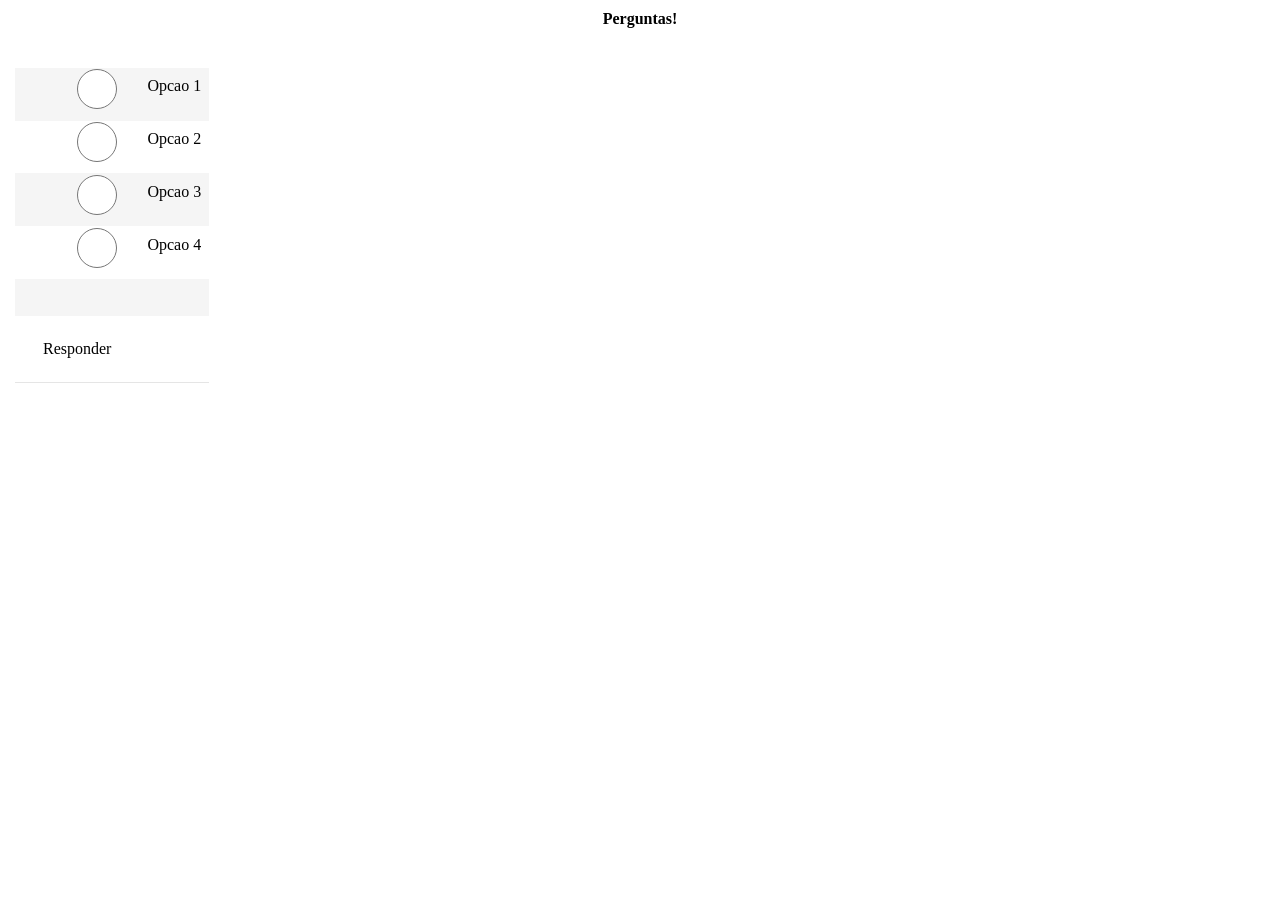
==== tela1.html @ a79eebca "2015-11-07" ====
<!doctype html>
<html lang="en">
	<head>
		<meta name="format-detection" content="telephone=no" />
        <meta name="viewport" content="user-scalable=no, initial-scale=1, maximum-scale=1, minimum-scale=1, width=device-width, target-densitydpi=medium-dpi" />
		<title>Sistema Teste</title>
		<link rel="stylesheet" href="css/jquery.mobile.structure.min.css" />
		<script src="js/jquery.min.js"></script>
		<script src="js/jquery.mobile.min.js"></script>
		<script type="text/javascript" src="js/scripts.js"></script>
		<style type="text/css">
		  input[type=radio] {
				border: 0px;
				width: 100%;
				height: 40px;
		  }	
		  
		  /* Add alternating row stripes */
			.table-stripe tbody tr:nth-child(odd) td,
			.table-stripe tbody tr:nth-child(odd) th {
			  background-color: rgba(0,0,0,0.04);
			}
			/* Add stroke to the header and last item */
			.table-stripe thead th,
			.table-stripe tbody tr:last-child {
			  border-bottom: 1px solid rgba(0, 0, 0, .1);
			}
		</style>
	</head>
<body>

	<div data-role="page" id="tela1" data-theme="a">

		<div data-role="header" data-position="fixed" data-tap-toggle="false" data-update-page-padding="false">
			<h1>Perguntas!</h1>
		</div>

		<div data-role="main" id="main_tela1" class="ui-content">
		
			<div id="painel_perguntas">
			<form method="post">
			<table data-role="table" data-mode="reflow" class="ui-responsive ui-shadow table-stripe" >
				<thead>
				<tr>
					<td colspan="2"><div id="pergunta"></div></td>
				</tr>
				</thead>
				<tbody>
				<tr>
					<td width="40" height="40">
						<input type="radio" value="1" name="opcao" id="opcao1">
					</td>
					<td>
						<div id="opcao1_rotulo">Opcao 1</div>
					</td>
				</tr>	
				<tr>
					<td width="40" height="40">
						<input type="radio" value="2" name="opcao" id="opcao2">
					</td>	
					<td>
						<div id="opcao2_rotulo">Opcao 2</div>
					</td>
				</tr>
				<tr>
					<td width="40" height="40">
						<input type="radio" value="3" name="opcao" id="opcao3">
					</td>
					<td>		
						<div id="opcao3_rotulo">Opcao 3</div>
					</td>
				</tr>
				<tr>
					<td width="40" height="40">
						<input type="radio" value="4" name="opcao" id="opcao4">
					</td>
					<td>	
						<div id="opcao4_rotulo">Opcao 4</div>
					</td>
				</tr>
				<tr>
					<td colspan="2">&nbsp;</td>
				</tr>
				<tr>
					<td>
						<input type="hidden" name="contador" id="contador" value="1">
						<input type="hidden" name="tmp_acerto" id="tmp_acerto" value="ERRO">
						<input type="hidden" name="tmp_opcao_selecionada" id="tmp_opcao_selecionada" value="">
						<input type="button" id="btn_responder" data-role="button" data-theme="a" value="Responder">
					</td>
				</tr>
				</tbody>
			</table>
			</form>
			</div>
			
			<div id="painel_respostas" style="display:none;">
				<div id="tabela_respostas"></div> 	
				<p>&nbsp;</p>
				<a href="index.html" data-role="button">Sair</a>
			
			</div>
		
		</div>

	</div>
	
	<script type="text/javascript" src="libs/fastclick.min.js"></script>
	<script type="text/javascript" src="phonegap.js"></script>
</body>
</html>
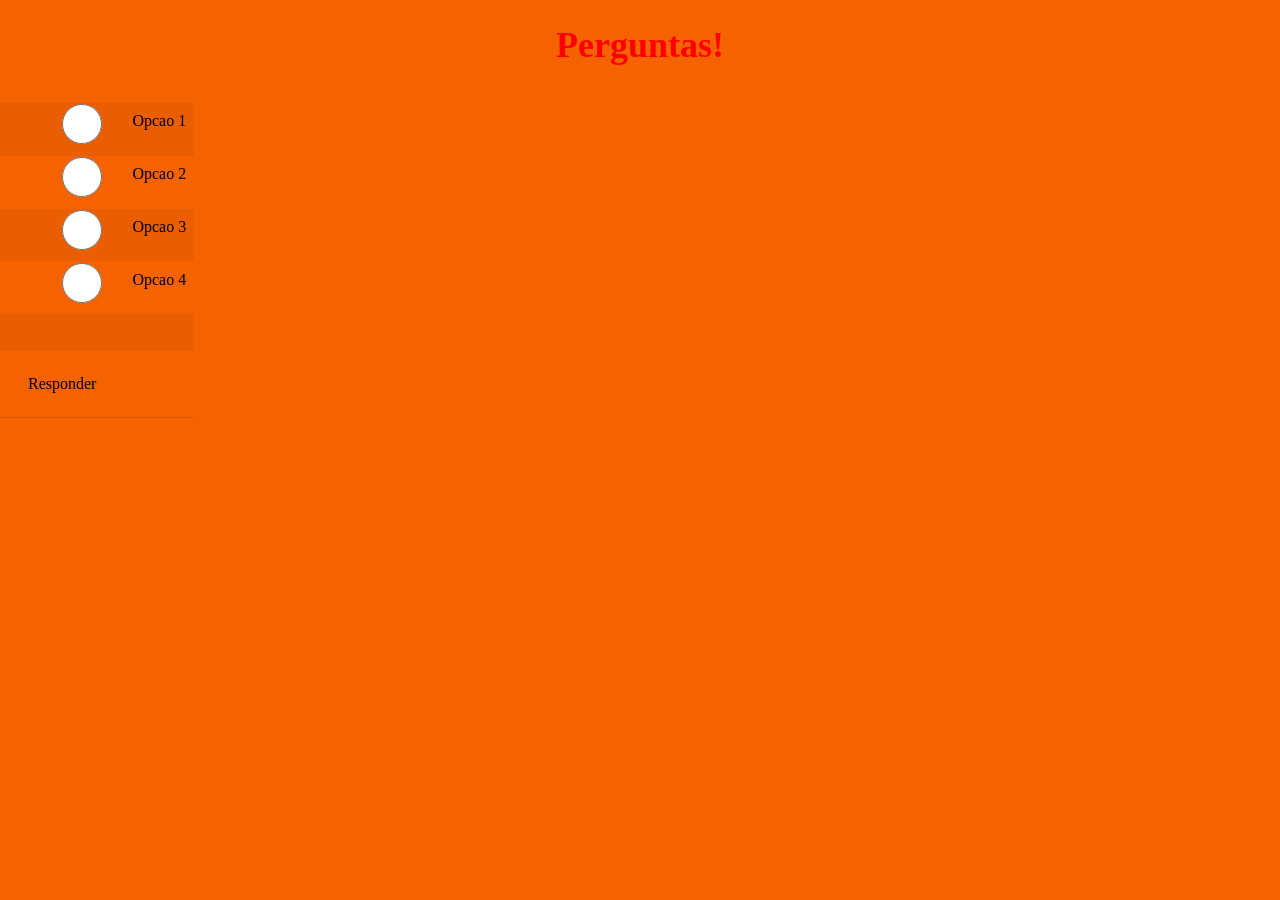
==== commit 9a33e17f: "2015-12-29" ====
--- a/tela1.html
+++ b/tela1.html
@@ -9,6 +9,9 @@
 		<script src="js/jquery.mobile.min.js"></script>
 		<script type="text/javascript" src="js/scripts.js"></script>
 		<style type="text/css">
+		  body {background-color:#F56200}
+		  h1 {color: #FF0000;  font-size: 36px; text-align:center}
+		  a [type=button]{background-color:#FF0000; text-decoration: none; color: #FFFFFF}
 		  input[type=radio] {
 				border: 0px;
 				width: 100%;
@@ -29,13 +32,13 @@
 	</head>
 <body>
 
-	<div data-role="page" id="tela1" data-theme="a">
+	<div data-role="page" id="tela1">
 
 		<div data-role="header" data-position="fixed" data-tap-toggle="false" data-update-page-padding="false">
-			<h1>Perguntas!</h1>
+			
 		</div>
-
-		<div data-role="main" id="main_tela1" class="ui-content">
+		<h1>Perguntas!</h1>
+		<div data-role="main" id="main_tela1">
 		
 			<div id="painel_perguntas">
 			<form method="post">
@@ -86,7 +89,7 @@
 						<input type="hidden" name="contador" id="contador" value="1">
 						<input type="hidden" name="tmp_acerto" id="tmp_acerto" value="ERRO">
 						<input type="hidden" name="tmp_opcao_selecionada" id="tmp_opcao_selecionada" value="">
-						<input type="button" id="btn_responder" data-role="button" data-theme="a" value="Responder">
+						<input type="button" id="btn_responder" value="Responder">
 					</td>
 				</tr>
 				</tbody>
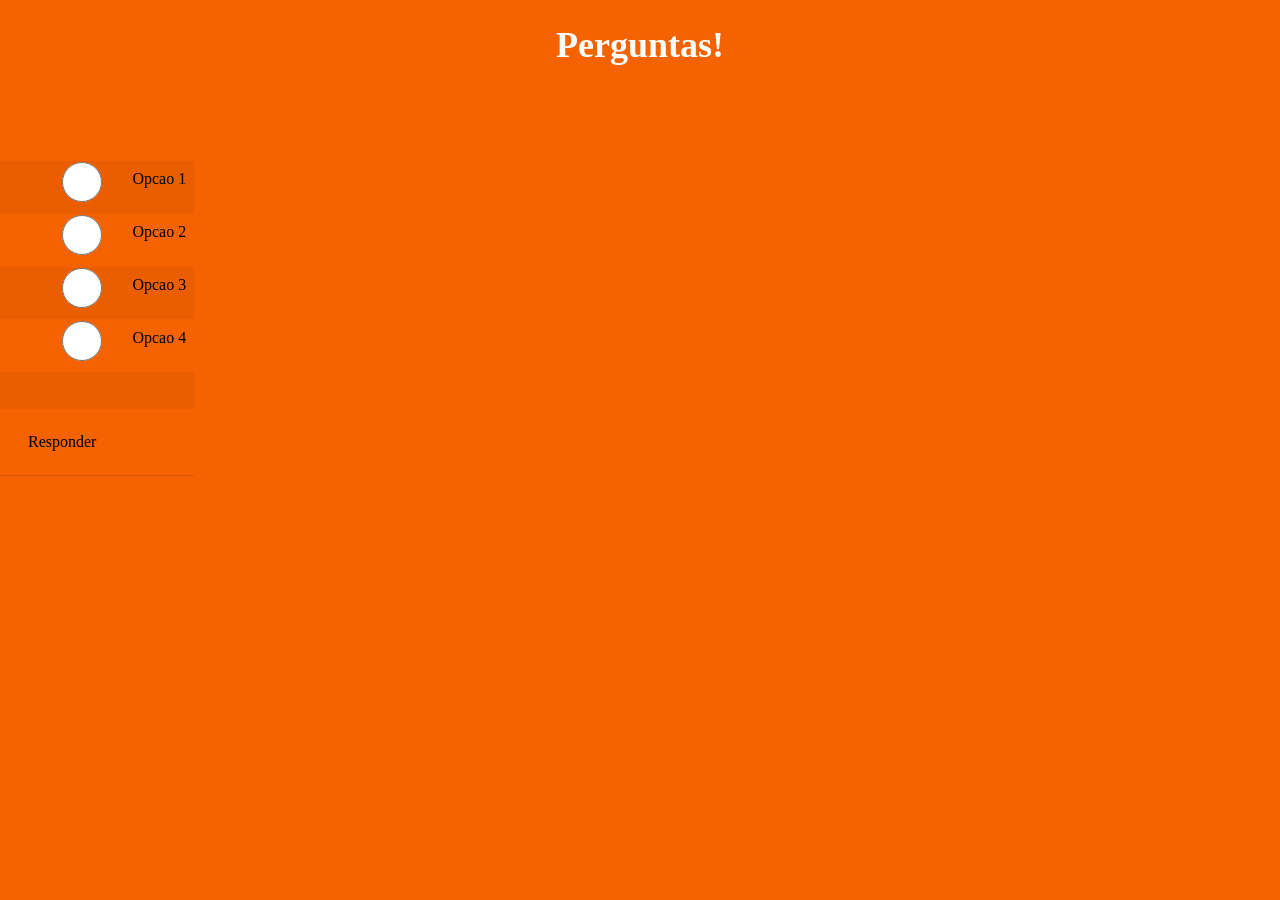
==== commit b6fa65bb: "2016-04-22" ====
--- a/tela1.html
+++ b/tela1.html
@@ -37,15 +37,18 @@
 		<div data-role="header" data-position="fixed" data-tap-toggle="false" data-update-page-padding="false">
 			
 		</div>
-		<h1>Perguntas!</h1>
+		
 		<div data-role="main" id="main_tela1">
-		
+			<h1><font color="#FFFFFF">Perguntas!</font></h1>
+			<div id="pergunta"></div>
+			<p>&nbsp;</p>
 			<div id="painel_perguntas">
+			
 			<form method="post">
 			<table data-role="table" data-mode="reflow" class="ui-responsive ui-shadow table-stripe" >
 				<thead>
 				<tr>
-					<td colspan="2"><div id="pergunta"></div></td>
+					<td colspan="2">&nbsp;</td>
 				</tr>
 				</thead>
 				<tbody>
@@ -89,7 +92,7 @@
 						<input type="hidden" name="contador" id="contador" value="1">
 						<input type="hidden" name="tmp_acerto" id="tmp_acerto" value="ERRO">
 						<input type="hidden" name="tmp_opcao_selecionada" id="tmp_opcao_selecionada" value="">
-						<input type="button" id="btn_responder" value="Responder">
+						<input type="button" id="btn_responder" data-role="button" value="Responder">
 					</td>
 				</tr>
 				</tbody>
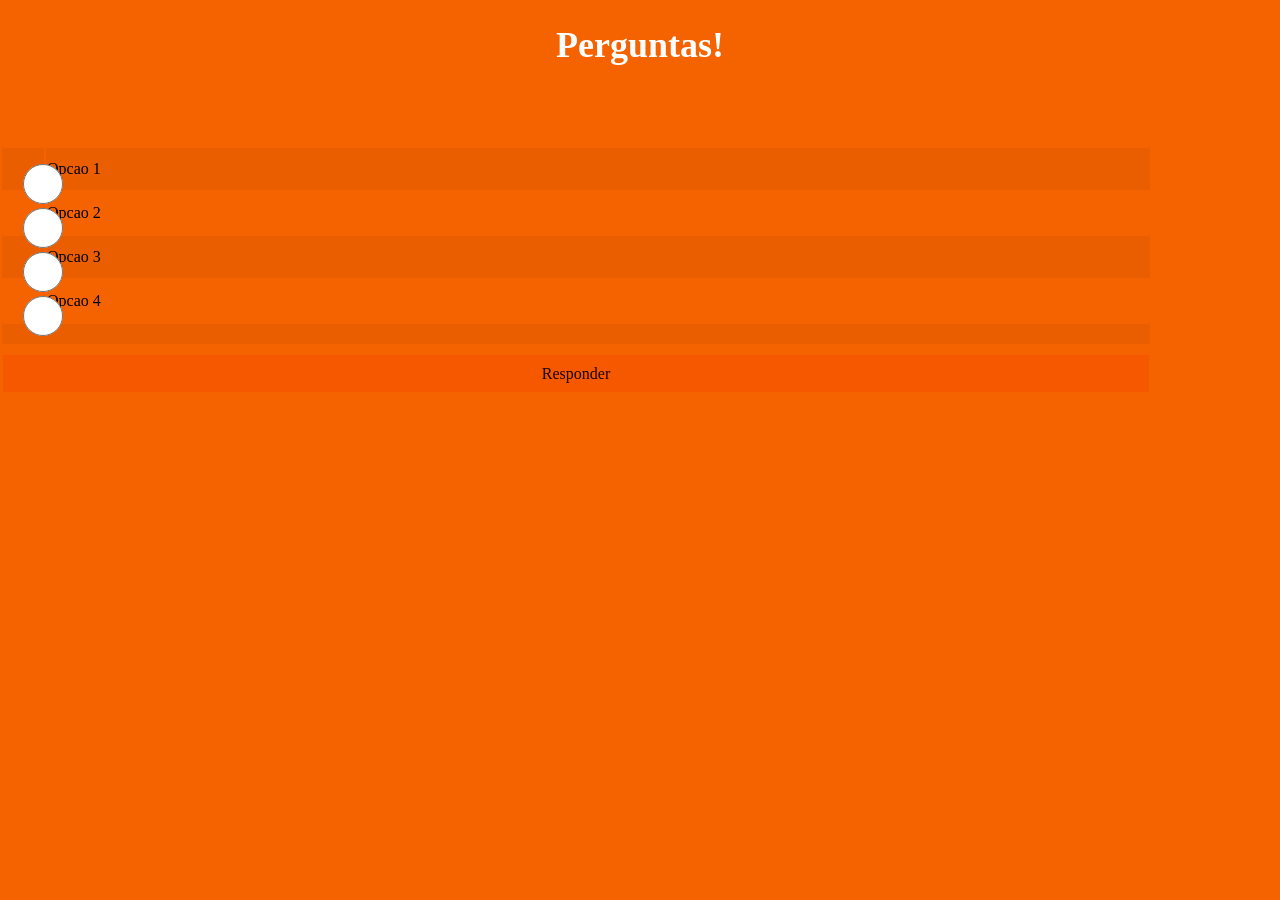
==== commit e140f564: "2016-04-22" ====
--- a/tela1.html
+++ b/tela1.html
@@ -18,6 +18,10 @@
 				height: 40px;
 		  }	
 		  
+		  input[type="submit"]{
+				background-color:#FF0000; text-decoration: none; color: #FFFFFF
+			}
+		  
 		  /* Add alternating row stripes */
 			.table-stripe tbody tr:nth-child(odd) td,
 			.table-stripe tbody tr:nth-child(odd) th {
@@ -27,6 +31,10 @@
 			.table-stripe thead th,
 			.table-stripe tbody tr:last-child {
 			  border-bottom: 1px solid rgba(0, 0, 0, .1);
+			}
+			.table-stripe thead th {
+				background-color: #000000;
+				color: #FFFFFF;
 			}
 		</style>
 	</head>
@@ -45,7 +53,7 @@
 			<div id="painel_perguntas">
 			
 			<form method="post">
-			<table data-role="table" data-mode="reflow" class="ui-responsive ui-shadow table-stripe" >
+			<table class="table-stripe" border="0" width="90%" >
 				<thead>
 				<tr>
 					<td colspan="2">&nbsp;</td>
@@ -88,11 +96,12 @@
 					<td colspan="2">&nbsp;</td>
 				</tr>
 				<tr>
-					<td>
+					<td colspan="2">
+						<input type="button" id="btn_responder" value="Responder" style="background-color:#FF0000; text-decoration: none; color: #FFFFFF">
 						<input type="hidden" name="contador" id="contador" value="1">
 						<input type="hidden" name="tmp_acerto" id="tmp_acerto" value="ERRO">
 						<input type="hidden" name="tmp_opcao_selecionada" id="tmp_opcao_selecionada" value="">
-						<input type="button" id="btn_responder" data-role="button" value="Responder">
+						
 					</td>
 				</tr>
 				</tbody>
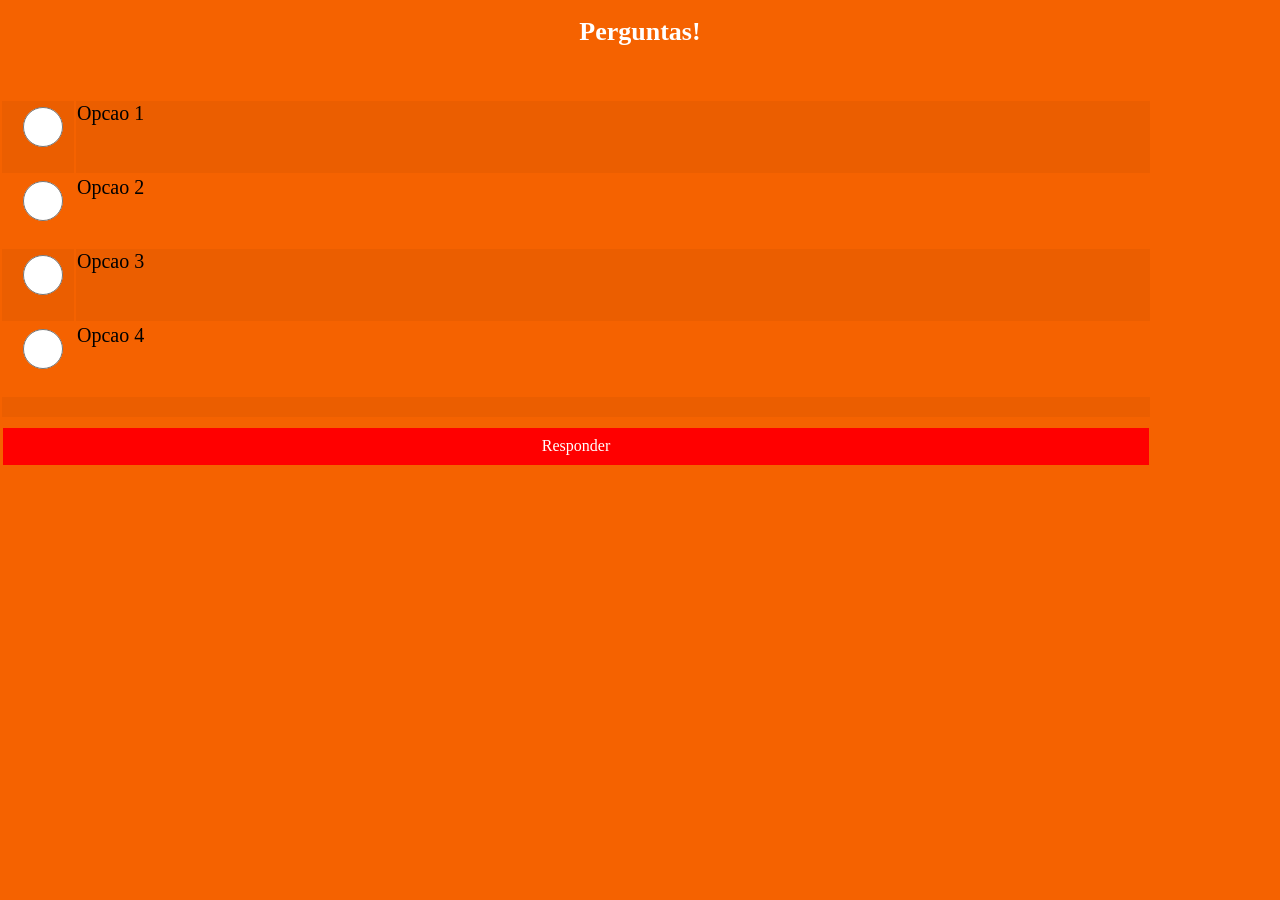
==== commit a078df54: "2016-05-08" ====
--- a/tela1.html
+++ b/tela1.html
@@ -10,15 +10,18 @@
 		<script type="text/javascript" src="js/scripts.js"></script>
 		<style type="text/css">
 		  body {background-color:#F56200}
-		  h1 {color: #FF0000;  font-size: 36px; text-align:center}
-		  a [type=button]{background-color:#FF0000; text-decoration: none; color: #FFFFFF}
+		  h1 {color: #FF0000;  font-size: 26px; text-align:center}
+		 #btn_responder {background-color:#FF0000; text-decoration: none; color: #FFFFFF}
 		  input[type=radio] {
-				border: 0px;
-				width: 100%;
-				height: 40px;
+				margin-top:5px;
+				margin-left:0px;
+				padding: 0px;
+				width:40px !important;
+				height:40px!important;
+				
 		  }	
 		  
-		  input[type="submit"]{
+		  input[type=submit]{
 				background-color:#FF0000; text-decoration: none; color: #FFFFFF
 			}
 		  
@@ -32,10 +35,13 @@
 			.table-stripe tbody tr:last-child {
 			  border-bottom: 1px solid rgba(0, 0, 0, .1);
 			}
+			.table-stripe td {vertical-align:top; text-align: left;}
 			.table-stripe thead th {
 				background-color: #000000;
 				color: #FFFFFF;
 			}
+			
+			#opcao1_rotulo, #opcao2_rotulo, #opcao3_rotulo, #opcao4_rotulo {font-size: 20px;}
 		</style>
 	</head>
 <body>
@@ -54,14 +60,10 @@
 			
 			<form method="post">
 			<table class="table-stripe" border="0" width="90%" >
-				<thead>
-				<tr>
-					<td colspan="2">&nbsp;</td>
-				</tr>
-				</thead>
+				
 				<tbody>
 				<tr>
-					<td width="40" height="40">
+					<td width="70" height="70">
 						<input type="radio" value="1" name="opcao" id="opcao1">
 					</td>
 					<td>
@@ -69,7 +71,7 @@
 					</td>
 				</tr>	
 				<tr>
-					<td width="40" height="40">
+					<td width="70" height="70">
 						<input type="radio" value="2" name="opcao" id="opcao2">
 					</td>	
 					<td>
@@ -77,7 +79,7 @@
 					</td>
 				</tr>
 				<tr>
-					<td width="40" height="40">
+					<td width="70" height="70">
 						<input type="radio" value="3" name="opcao" id="opcao3">
 					</td>
 					<td>		
@@ -85,7 +87,7 @@
 					</td>
 				</tr>
 				<tr>
-					<td width="40" height="40">
+					<td width="70" height="70">
 						<input type="radio" value="4" name="opcao" id="opcao4">
 					</td>
 					<td>	
@@ -97,7 +99,7 @@
 				</tr>
 				<tr>
 					<td colspan="2">
-						<input type="button" id="btn_responder" value="Responder" style="background-color:#FF0000; text-decoration: none; color: #FFFFFF">
+						<a id="btn_responder"  data-role="button">Responder</a>
 						<input type="hidden" name="contador" id="contador" value="1">
 						<input type="hidden" name="tmp_acerto" id="tmp_acerto" value="ERRO">
 						<input type="hidden" name="tmp_opcao_selecionada" id="tmp_opcao_selecionada" value="">
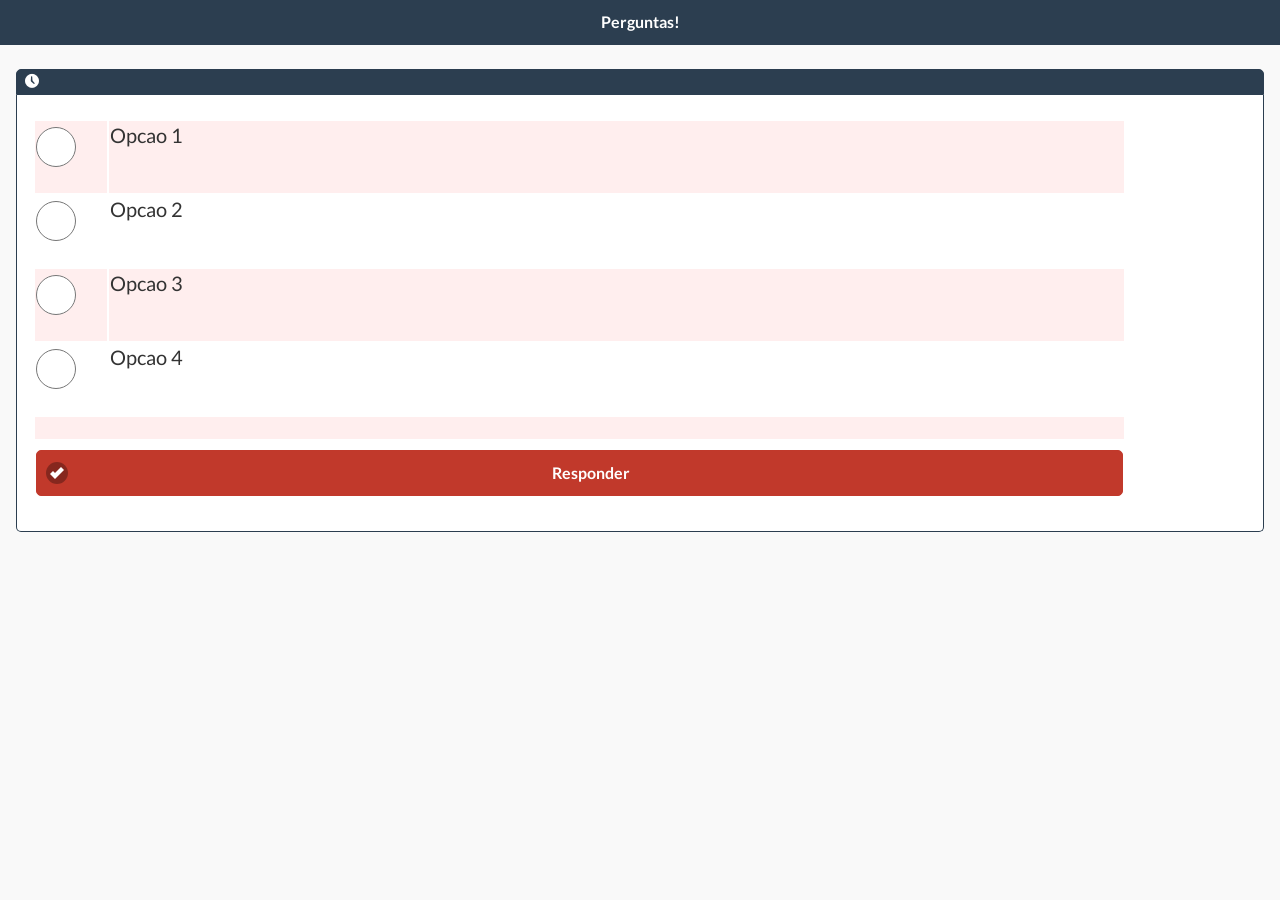
==== commit b7527ec8: "2018-10-14" ====
--- a/tela1.html
+++ b/tela1.html
@@ -3,15 +3,11 @@
 	<head>
 		<meta name="format-detection" content="telephone=no" />
         <meta name="viewport" content="user-scalable=no, initial-scale=1, maximum-scale=1, minimum-scale=1, width=device-width, target-densitydpi=medium-dpi" />
-		<title>Sistema Teste</title>
-		<link rel="stylesheet" href="css/jquery.mobile.structure.min.css" />
-		<script src="js/jquery.min.js"></script>
-		<script src="js/jquery.mobile.min.js"></script>
-		<script type="text/javascript" src="js/scripts.js"></script>
+		<title>Jogo de Perguntas e Respostas</title>
+		<link rel="stylesheet" type="text/css" href="css/jquery.mobile.flatui.css" />
+		<script src="js/jquery.js"></script>
+		<script src="js/jquery.mobile-1.4.0-rc.1.js"></script>
 		<style type="text/css">
-		  body {background-color:#F56200}
-		  h1 {color: #FF0000;  font-size: 26px; text-align:center}
-		 #btn_responder {background-color:#FF0000; text-decoration: none; color: #FFFFFF}
 		  input[type=radio] {
 				margin-top:5px;
 				margin-left:0px;
@@ -21,14 +17,12 @@
 				
 		  }	
 		  
-		  input[type=submit]{
-				background-color:#FF0000; text-decoration: none; color: #FFFFFF
-			}
+		  
 		  
 		  /* Add alternating row stripes */
 			.table-stripe tbody tr:nth-child(odd) td,
 			.table-stripe tbody tr:nth-child(odd) th {
-			  background-color: rgba(0,0,0,0.04);
+			  background-color: #FFEEEE;
 			}
 			/* Add stroke to the header and last item */
 			.table-stripe thead th,
@@ -42,87 +36,118 @@
 			}
 			
 			#opcao1_rotulo, #opcao2_rotulo, #opcao3_rotulo, #opcao4_rotulo {font-size: 20px;}
+			
+			.ui-collapsible-heading {white-space:normal !important;}
+			.ui-collapsible-heading a {white-space:normal !important;}
+			.ui-btn {white-space:normal !important;}
+			.ui-btn-text {white-space:normal !important;}
+			#pergunta {white-space:normal !important;}
+			h3 {white-space:normal !important;}
+			
 		</style>
+		<script type="text/javascript" src="js/scripts.js"></script>
 	</head>
 <body>
 
 	<div data-role="page" id="tela1">
 
 		<div data-role="header" data-position="fixed" data-tap-toggle="false" data-update-page-padding="false">
-			
+			<h1>Perguntas!</h1>
 		</div>
 		
-		<div data-role="main" id="main_tela1">
-			<h1><font color="#FFFFFF">Perguntas!</font></h1>
-			<div id="pergunta"></div>
-			<p>&nbsp;</p>
-			<div id="painel_perguntas">
+		<div data-role="main" id="main_tela1" class="ui-content">
 			
-			<form method="post">
-			<table class="table-stripe" border="0" width="90%" >
-				
-				<tbody>
-				<tr>
-					<td width="70" height="70">
-						<input type="radio" value="1" name="opcao" id="opcao1">
-					</td>
-					<td>
-						<div id="opcao1_rotulo">Opcao 1</div>
-					</td>
-				</tr>	
-				<tr>
-					<td width="70" height="70">
-						<input type="radio" value="2" name="opcao" id="opcao2">
-					</td>	
-					<td>
-						<div id="opcao2_rotulo">Opcao 2</div>
-					</td>
-				</tr>
-				<tr>
-					<td width="70" height="70">
-						<input type="radio" value="3" name="opcao" id="opcao3">
-					</td>
-					<td>		
-						<div id="opcao3_rotulo">Opcao 3</div>
-					</td>
-				</tr>
-				<tr>
-					<td width="70" height="70">
-						<input type="radio" value="4" name="opcao" id="opcao4">
-					</td>
-					<td>	
-						<div id="opcao4_rotulo">Opcao 4</div>
-					</td>
-				</tr>
-				<tr>
-					<td colspan="2">&nbsp;</td>
-				</tr>
-				<tr>
-					<td colspan="2">
-						<a id="btn_responder"  data-role="button">Responder</a>
-						<input type="hidden" name="contador" id="contador" value="1">
-						<input type="hidden" name="tmp_acerto" id="tmp_acerto" value="ERRO">
-						<input type="hidden" name="tmp_opcao_selecionada" id="tmp_opcao_selecionada" value="">
-						
-					</td>
-				</tr>
-				</tbody>
-			</table>
-			</form>
+			 <div data-role="collapsible-set" data-theme="a" id="secao_perguntas" data-content-theme="a">
+			<div data-role="collapsible" data-collapsed-icon="flat-time" data-expanded-icon="flat-time" data-collapsed="false">
+			  <h3><div id="pergunta"></div></h3>
+			  <div id="painel_perguntas">
+					
+					<form method="post">
+						<div data-role="fieldcontain">
+						<table class="table-stripe" border="0" width="90%" >
+							
+							<tbody>
+							<tr>
+								<td width="70" height="70">
+									<input type="radio" value="1" data-role="none" name="opcao" id="opcao1">
+								</td>
+								<td>
+									<label for="opcao1"><div id="opcao1_rotulo">Opcao 1</div></label>
+								</td>
+							</tr>	
+							<tr>
+								<td width="70" height="70">
+									<input type="radio" value="2" data-role="none" name="opcao" id="opcao2">
+								</td>	
+								<td>
+									<label for="opcao2"><div id="opcao2_rotulo">Opcao 2</div></label>
+								</td>
+							</tr>
+							<tr>
+								<td width="70" height="70">
+									<input type="radio" value="3" data-role="none" name="opcao" id="opcao3">
+								</td>
+								<td>		
+									<label for="opcao3"><div id="opcao3_rotulo">Opcao 3</div></label>
+								</td>
+							</tr>
+							<tr>
+								<td width="70" height="70">
+									<input type="radio" value="4" data-role="none" name="opcao" id="opcao4">
+								</td>
+								<td>	
+									<label for="opcao4"><div id="opcao4_rotulo">Opcao 4</div></label>
+								</td>
+							</tr>
+							<tr>
+								<td colspan="2">&nbsp;</td>
+							</tr>
+							<tr>
+								<td colspan="2">
+									<a id="btn_responder"  data-role="button" data-theme="d" data-icon="check">Responder</a>
+									<input type="hidden" name="contador" id="contador" value="0">
+									<input type="hidden" name="tmp_acerto" id="tmp_acerto" value="ERRO">
+									<input type="hidden" name="tmp_opcao_selecionada" id="tmp_opcao_selecionada" value="">
+									
+								</td>
+							</tr>
+							</tbody>
+						</table>
+						</div>
+					</form>
+				</div>
 			</div>
+			
+			</div>
+			
+		
+			
 			
 			<div id="painel_respostas" style="display:none;">
 				<div id="tabela_respostas"></div> 	
 				<p>&nbsp;</p>
-				<a href="index.html" data-role="button">Sair</a>
+				<a href="index.html" onclick="apagar()" data-role="button" data-icon="check" data-theme="d">Sair</a>
 			
 			</div>
 		
-		</div>
+		
 
+	</div>
 	</div>
 	
 	<script type="text/javascript" src="libs/fastclick.min.js"></script>
 	<script type="text/javascript" src="phonegap.js"></script>
+	<script type="text/javascript">
+        $(document).ready(onDeviceReady());
+		$(document).ready(function () {
+			$("#secao_perguntas h3 a").click(function (event) {
+				return false;
+			});
+			$("#secao_perguntas h3").on("tap", function (event, ui) {
+				return false;
+			});
+		});
+		
+    </script>
 </body>
 </html>
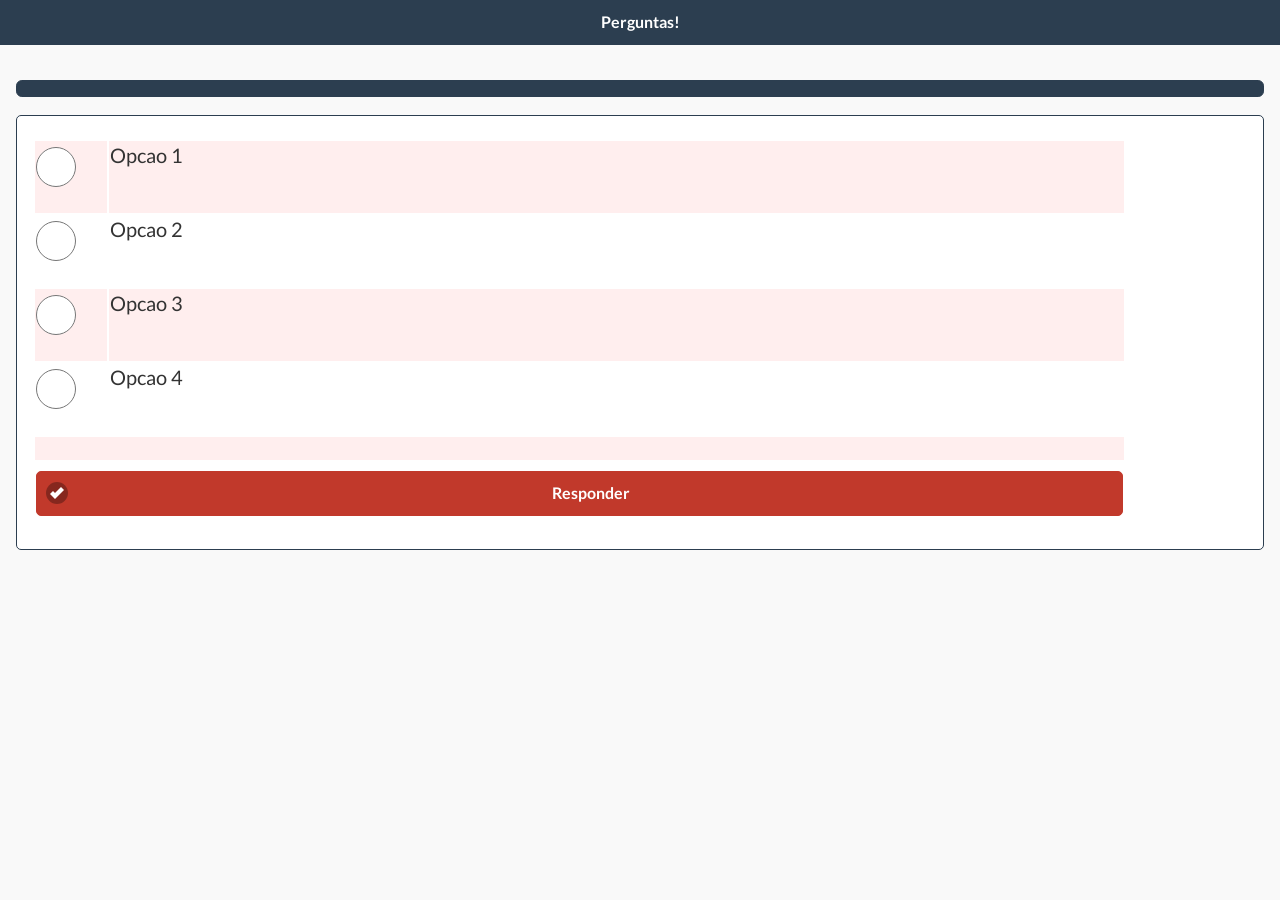
==== commit 13adece3: "'2019-11-02" ====
--- a/tela1.html
+++ b/tela1.html
@@ -57,10 +57,8 @@
 		
 		<div data-role="main" id="main_tela1" class="ui-content">
 			
-			 <div data-role="collapsible-set" data-theme="a" id="secao_perguntas" data-content-theme="a">
-			<div data-role="collapsible" data-collapsed-icon="flat-time" data-expanded-icon="flat-time" data-collapsed="false">
-			  <h3><div id="pergunta"></div></h3>
-			  <div id="painel_perguntas">
+			  <h3  class="ui-bar ui-bar-a ui-corner-all"><div id="pergunta"></div></h3>
+			  <div id="painel_perguntas" class="ui-body ui-body-a ui-corner-all">
 					
 					<form method="post">
 						<div data-role="fieldcontain">
@@ -116,9 +114,7 @@
 						</div>
 					</form>
 				</div>
-			</div>
-			
-			</div>
+		
 			
 		
 			
